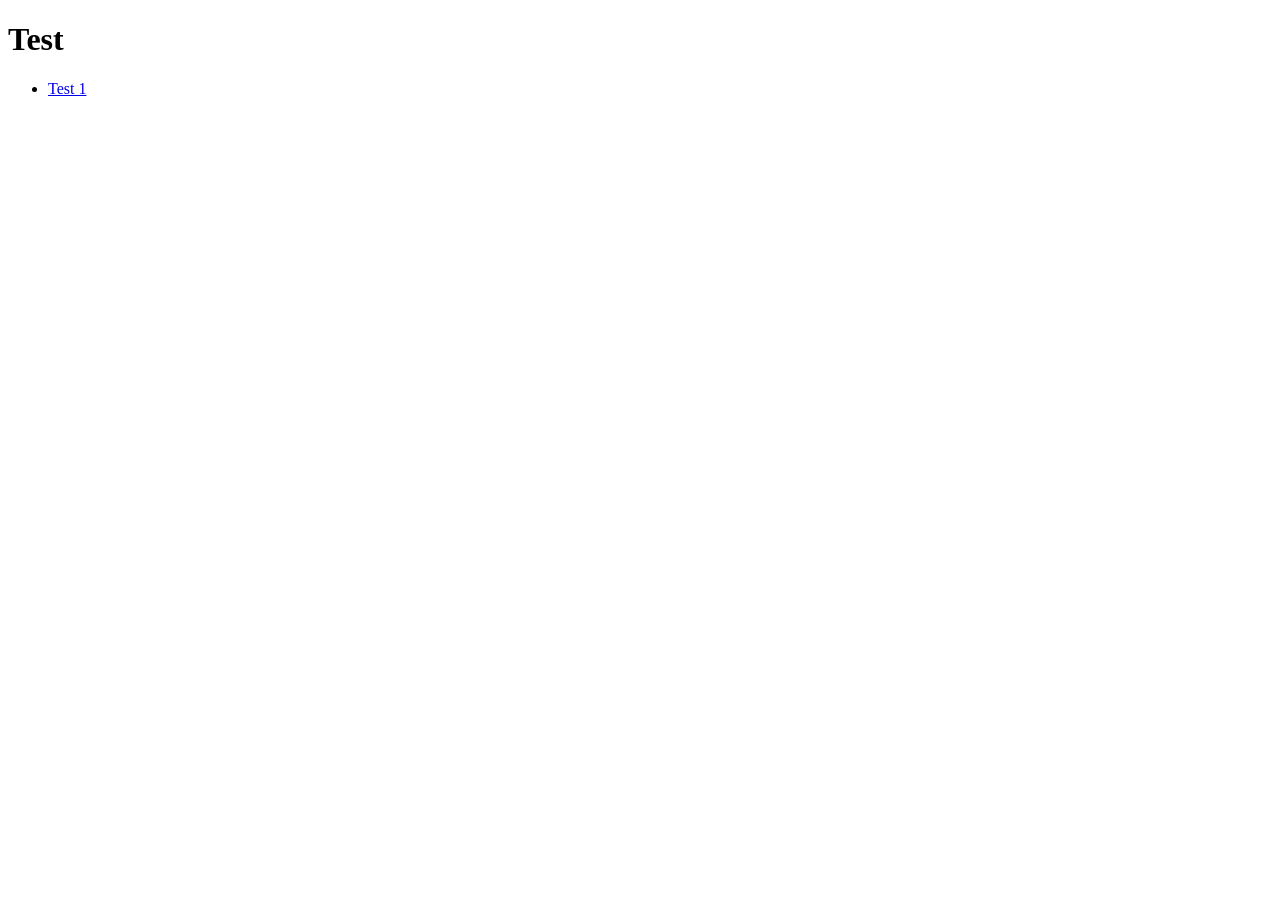
==== index.html @ fe998609 "Test 1" ====
<!DOCTYPE html>
<html lang="en">
<head>
    <meta charset="UTF-8">
    <meta http-equiv="X-UA-Compatible" content="IE=edge">
    <meta name="viewport" content="width=device-width, initial-scale=1.0">
    <title>Document</title>
</head>
<body>

    <h1>
        Test
    </h1>

    <ul>
        <li>
            <a href="Shop/index.html">
                Test 1
            </a>
        </li>
    </ul>
    
</body>
</html>
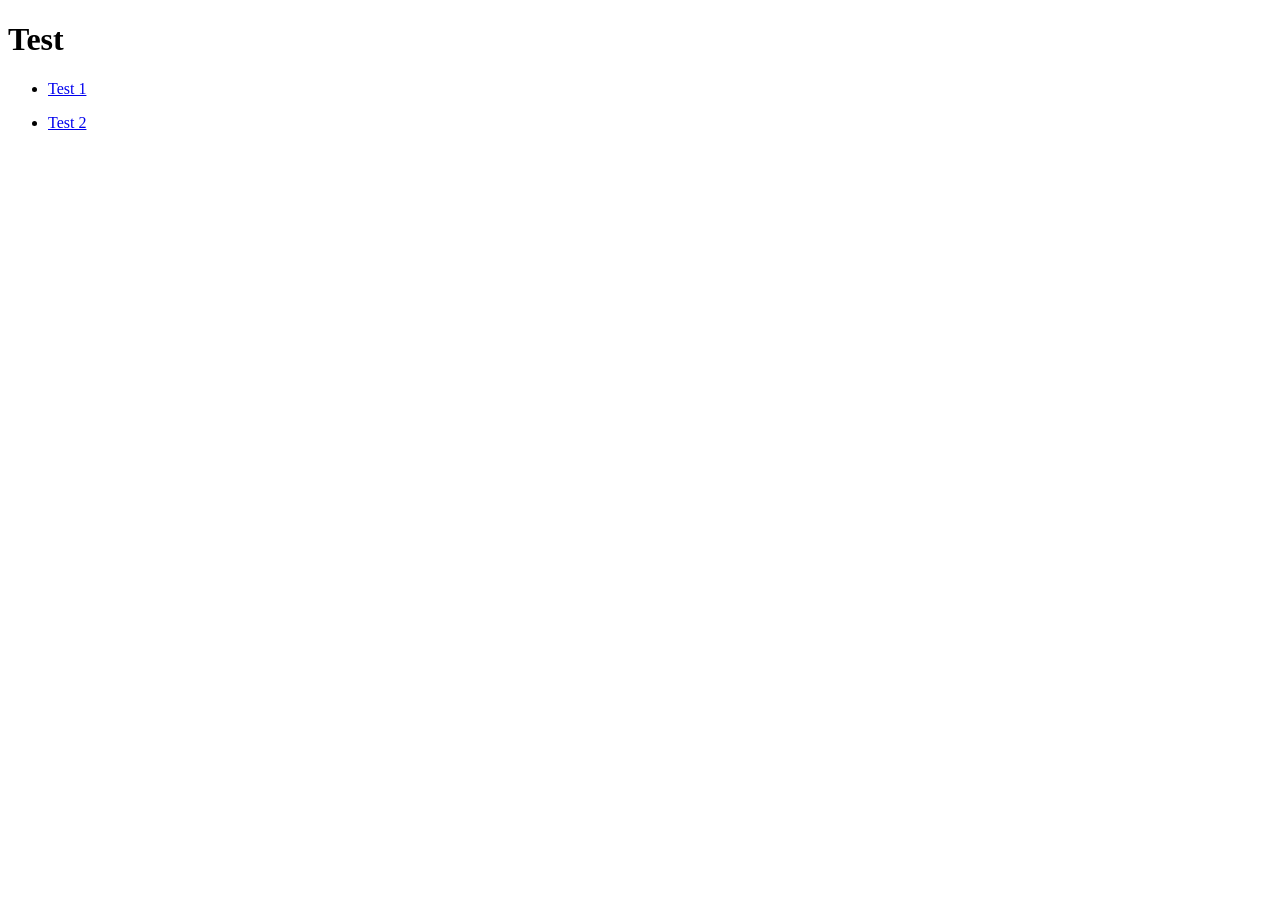
==== commit e2045fbd: "Test 2" ====
--- a/index.html
+++ b/index.html
@@ -19,6 +19,13 @@
             </a>
         </li>
     </ul>
+    <ul>
+        <li>
+            <a href="TRANS_LIGHT/index.html">
+                Test 2
+            </a>
+        </li>
+    </ul>
     
 </body>
 </html>
